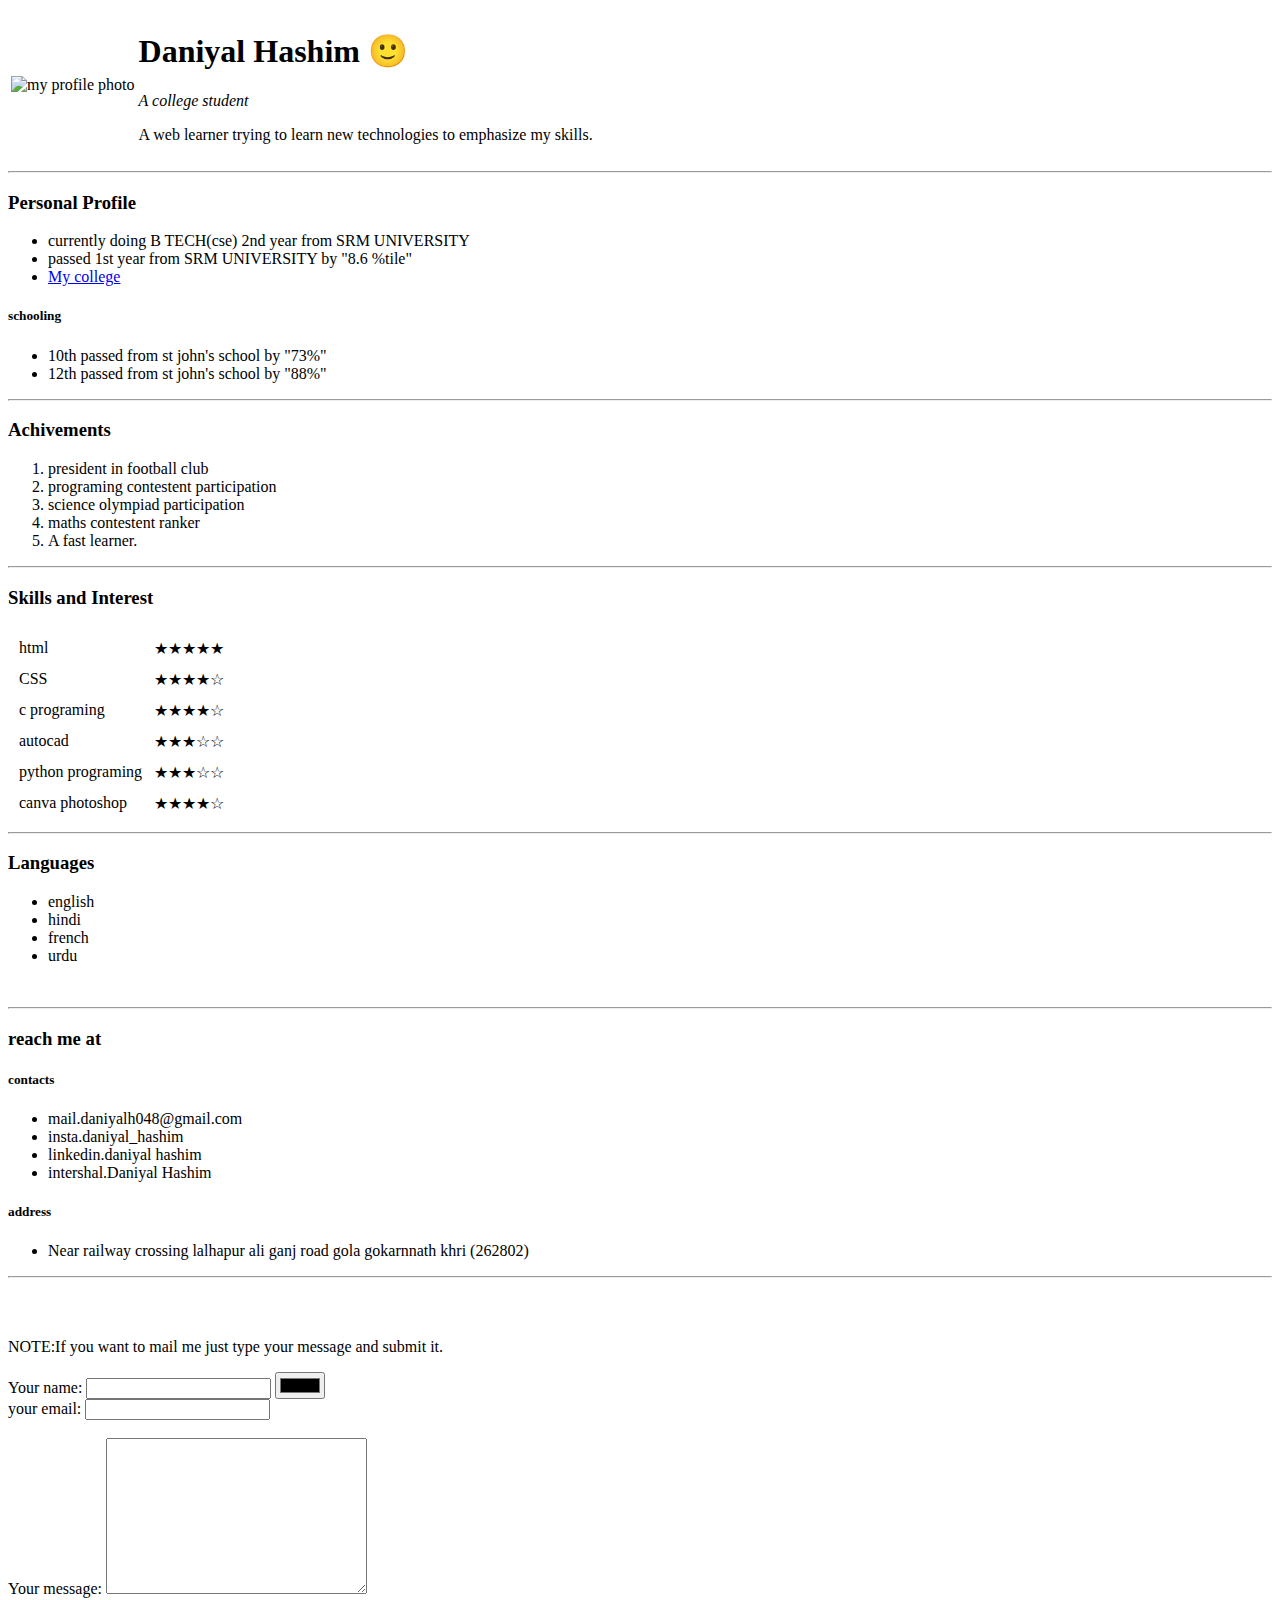
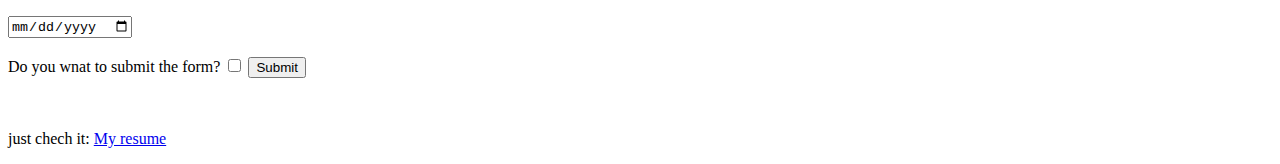
==== index.html @ 3b144ec7 "Add files via upload" ====
<!DOCTYPE html>
<html>
<head>
    <meta charset="UTF-8">
   <title>Daniyal's Information</title>
   <link rel="stylesheet" href="C:\Users\Daniyal Hashim\Desktop\style.css ">
   <style>
   
    img {
        height: 100px;
    }
   </style>
</head>
    <table cell spacing="20">
        <tr>
            <td><img src="C:\Users\Daniyal Hashim\Desktop\DSC_0001.JPG" alt="my profile photo"></td>
      <td><h1>Daniyal Hashim 🙂</h1>   
         <p><em> A college student</em></p>
        <P>A web learner trying to learn new technologies to emphasize my skills.</P>
        </td>
        </tr>
    </table>
    

    <hr>
    <h3> Personal Profile</h3>
    <ul>
        <li>currently doing B TECH(cse) 2nd year from SRM UNIVERSITY</li>
        <li>passed 1st year from SRM UNIVERSITY by "8.6 %tile" </li>
        <LI><A href="https://www.srmist.edu.in/">My college</A></LI>
        
    </ul>
    <h5>schooling</h5>
    <ul>
        <li>10th passed from st john's school by "73%"</li>
        <li>12th passed from st john's school by "88%"</li>
    </ul>
    <hr>
<h3>Achivements</h3>
<ol>
    <li>president in football club</li>
    <li>programing contestent participation</li>
    <li>science olympiad participation</li>
    <li>maths contestent ranker</li>
    <li>A fast learner.</li>
</ol>
<hr>
<h3>Skills and Interest</h3>

<table cellspacing="10 ">
    <tr>
<td>html </td>
<td>★★★★★</td>
    </tr >
    <tr>
        <td>CSS</td>
        <td>★★★★☆</td>
    </tr>
    <tr>
    <td>c programing </td>
<td>★★★★☆</td>
    </tr>
    <tr>
        <td>autocad</td>
        <td>★★★☆☆</td>
    </tr>
    <tr>
        <td>python programing</td>
        <td>★★★☆☆</td>
    </tr>
    <tr>
        <td>canva photoshop</td>
        <td>★★★★☆</td>

    </tr>
</table>
<hr>
<h3>Languages</h3>
<ul>
    <li>english</li>
    <li>hindi</li>
    <li>french</li>
    <li>urdu</li>
</ul>
<br>
<hr>
<h3>reach me at</h3>
<h5>contacts</h5>
<ul>
    <LI>mail.daniyalh048@gmail.com</LI>
    <li>insta.daniyal_hashim</li>
    <li>linkedin.daniyal hashim</li>
    <li>intershal.Daniyal Hashim</li>
</ul>
<h5>address</h5>
<ul>
    <li>Near railway crossing lalhapur ali ganj road gola gokarnnath khri (262802)</li>
</ul>
<hr>
<br>
<br>
<p>NOTE:If you want to mail me just type your message and submit it.</p>
<form action="mailto:daniyalh048@gmail.com" method="post">
    <label>Your name:</label>
    <input type="text">
    <input type="color">
    <br>
    <label>your email:</label>
    <input type="email">
    <br><br>
    <label>Your message:</label>
    <textarea name="" id="" cols="30" rows="10"></textarea>
    <br>
    <br>
    <input type="date">
    <br><br>
    <label>Do you wnat to submit the form?</label>
    <input type="checkbox">
    <input type="submit">
    
</form>
<br>
<br>
<p>just chech it:
    <a href="C:\Users\Daniyal Hashim\Desktop\DANIYAL RESUME.pdf">My resume</a>
</p>
</body>
</html>
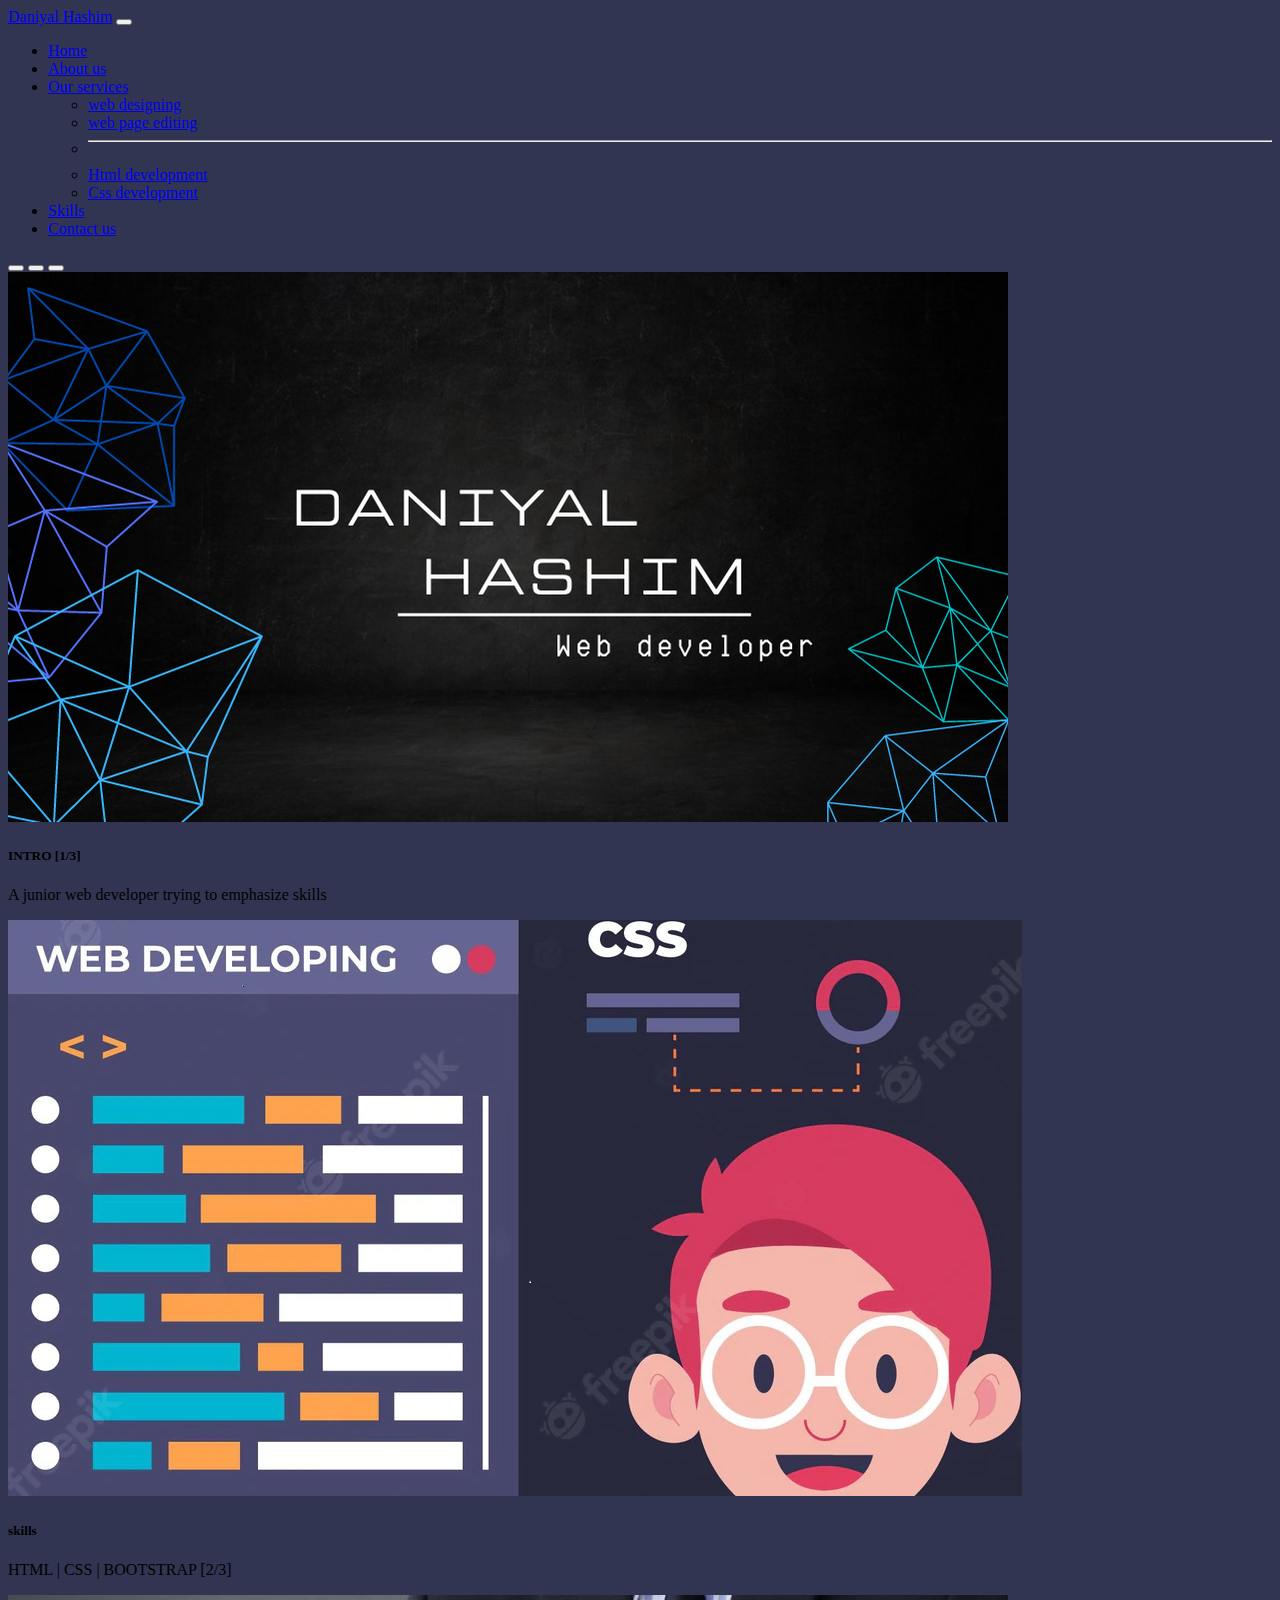
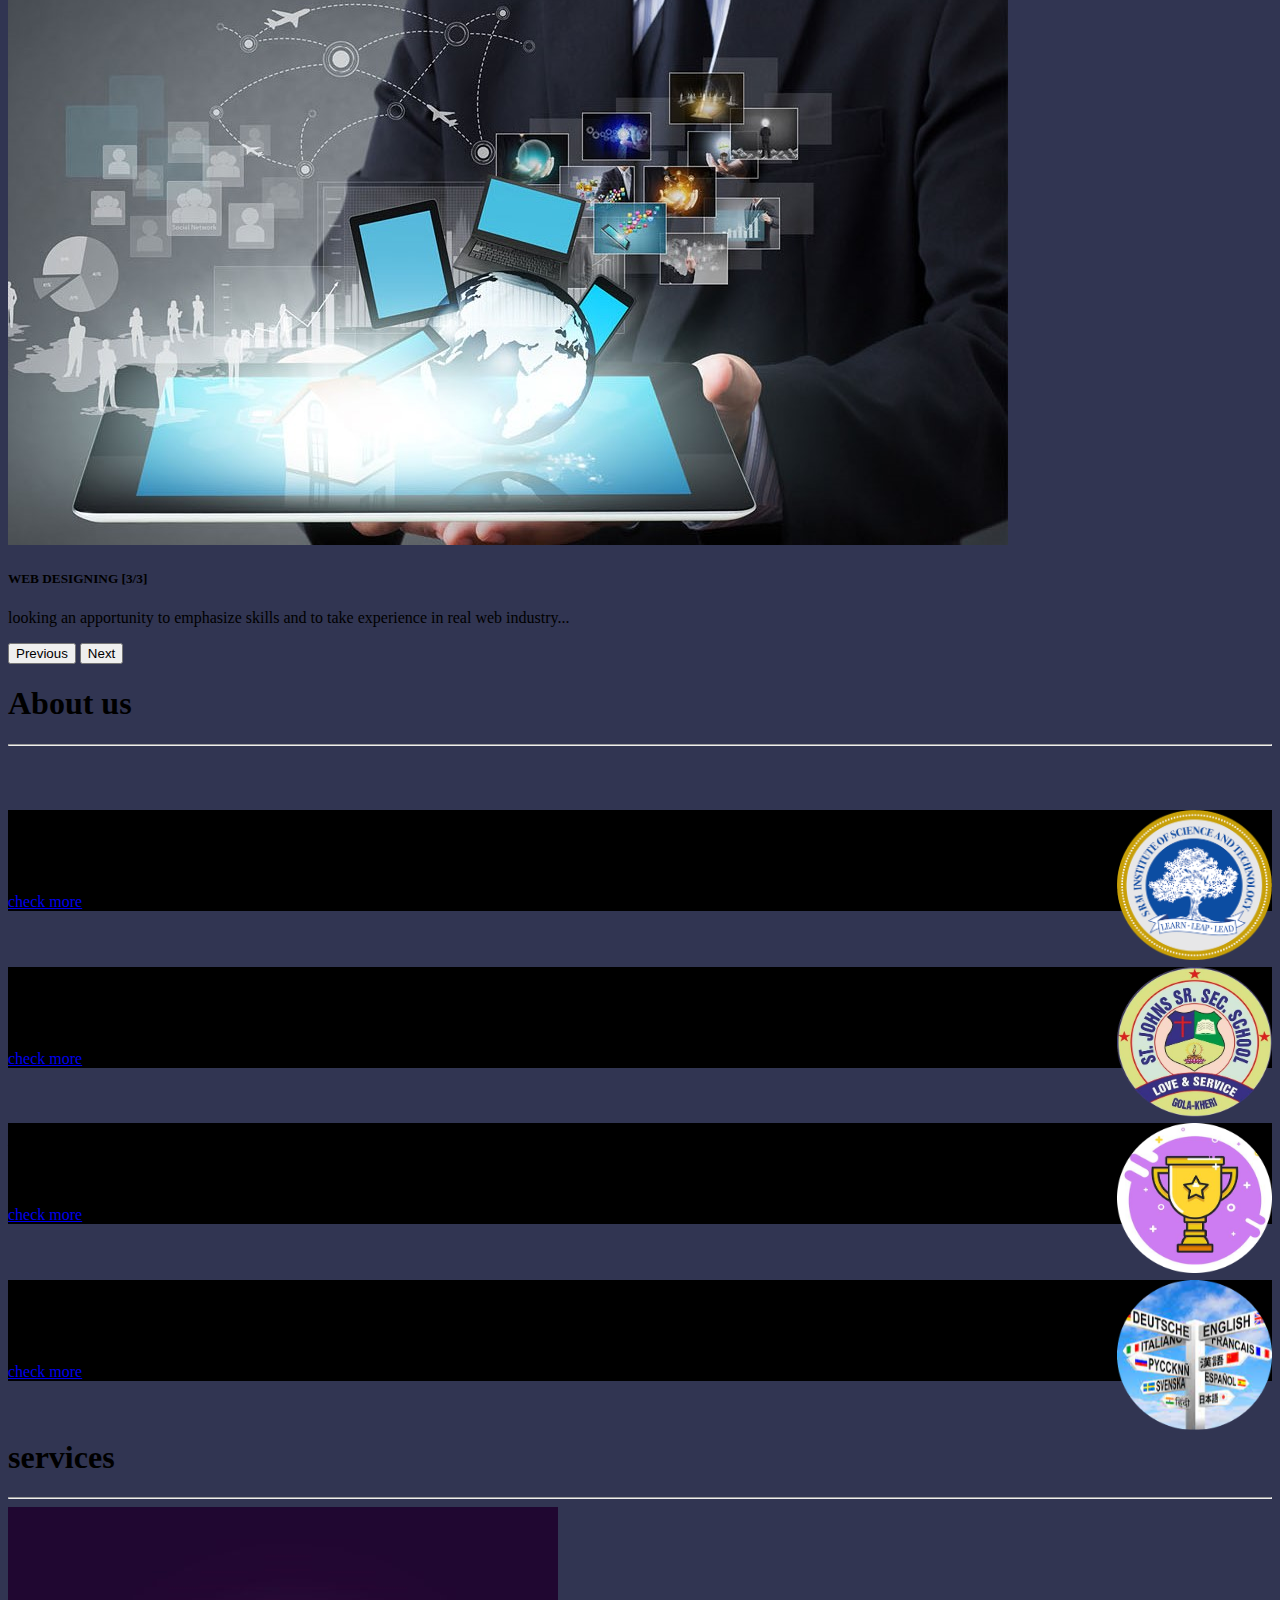
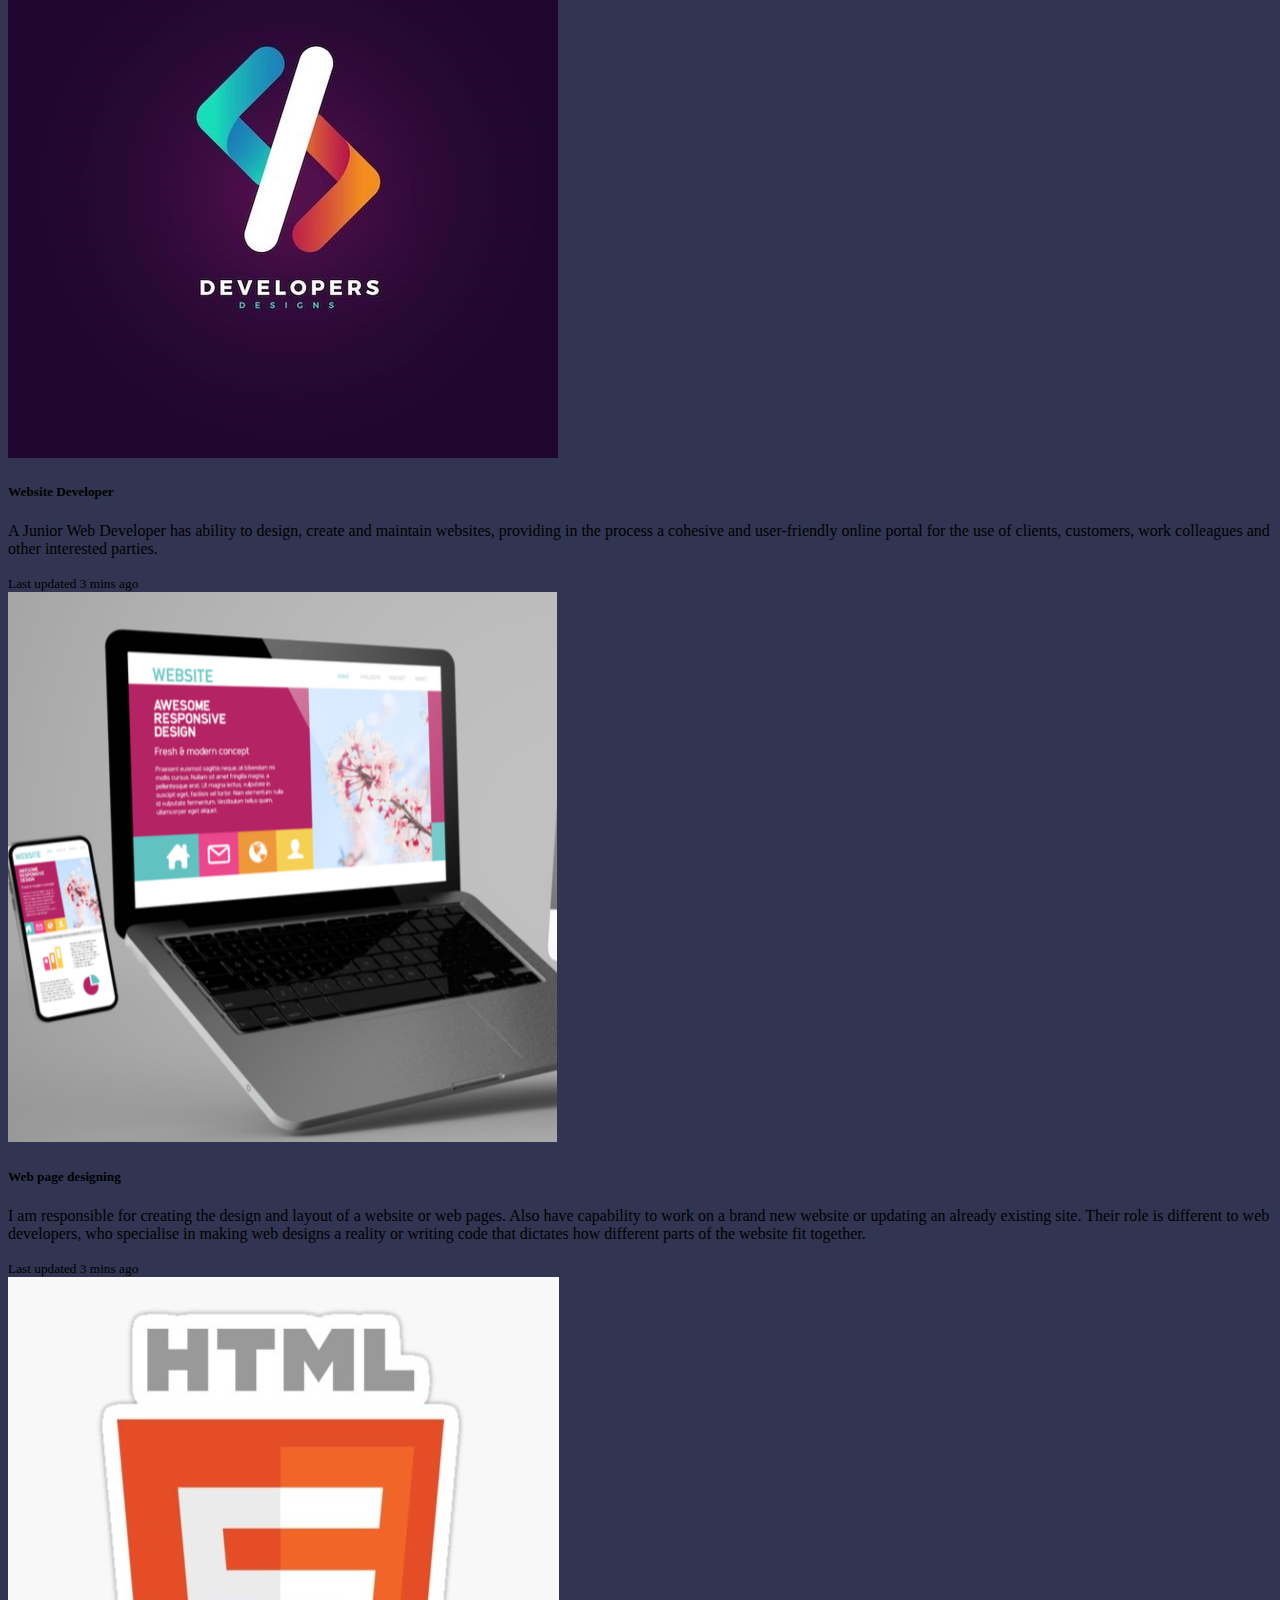
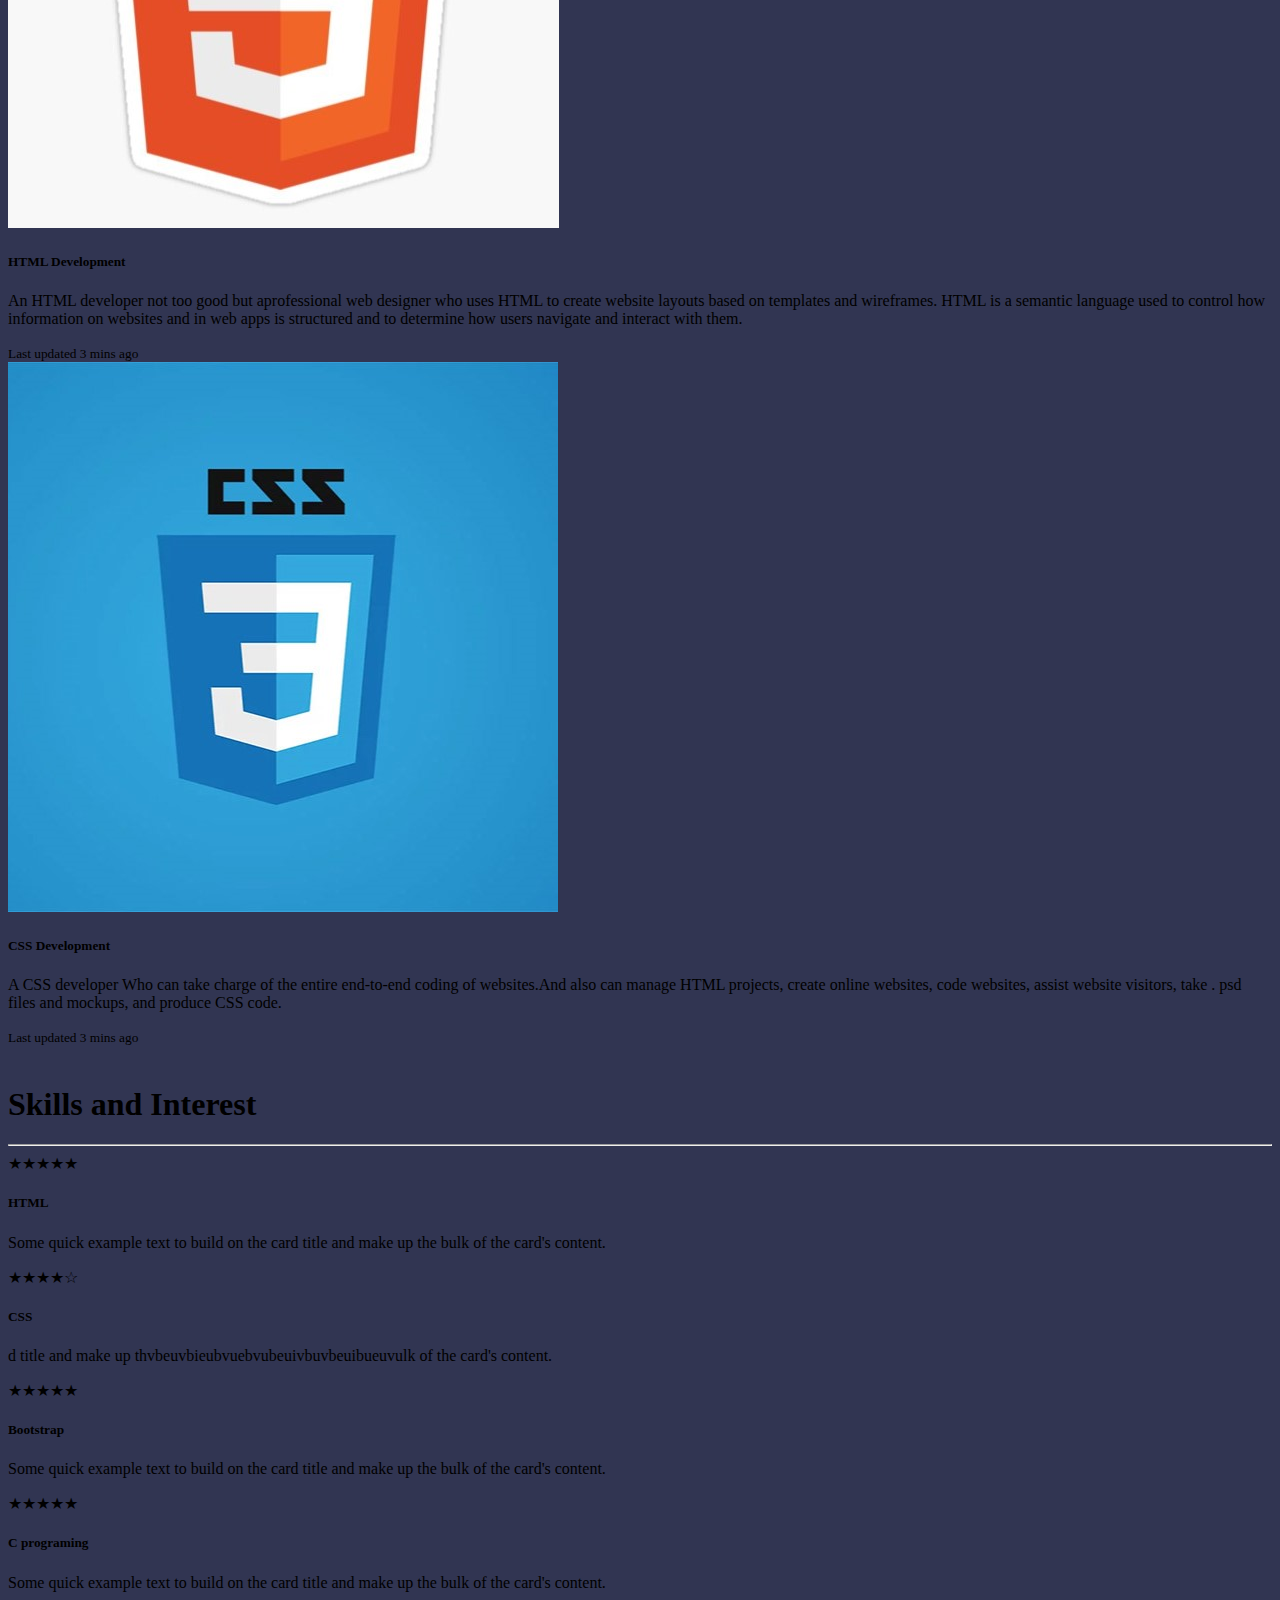
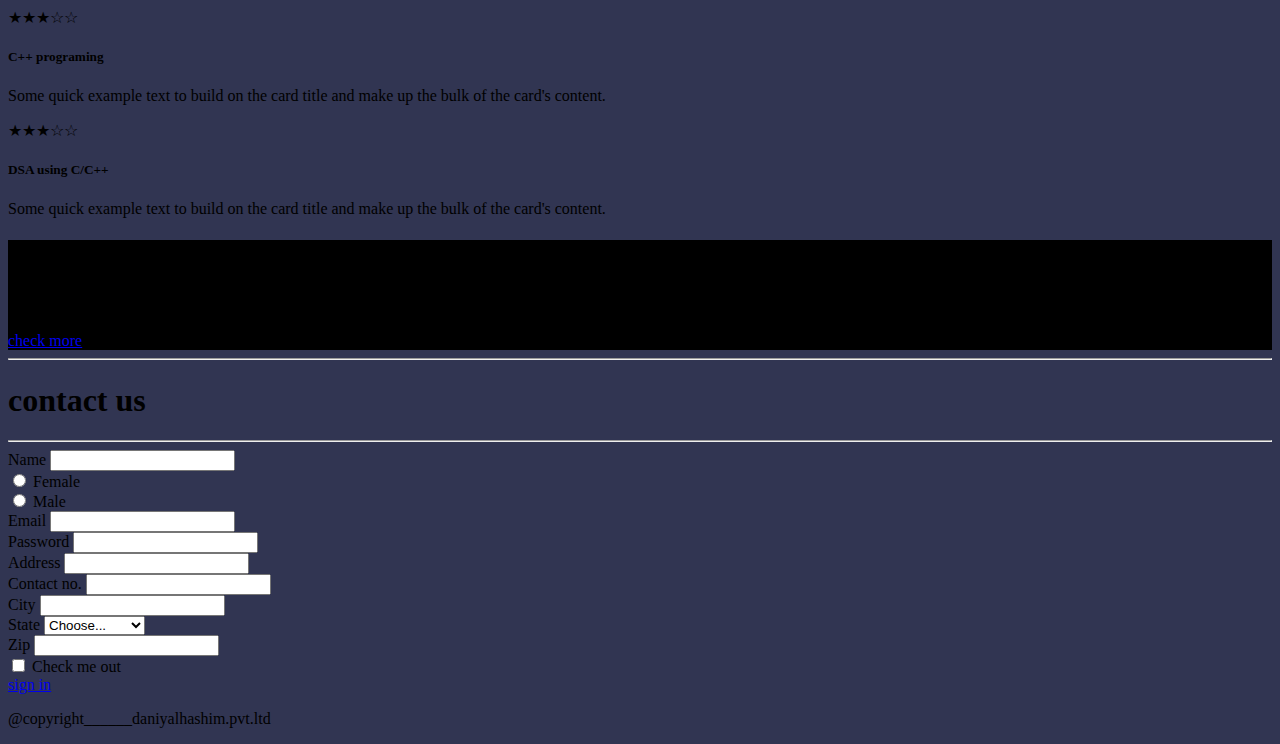
==== commit 39c0ae21: "Add files via upload" ====
--- a/index.html
+++ b/index.html
@@ -1,128 +1,396 @@
-<!DOCTYPE html>
-<html>
-<head>
-    <meta charset="UTF-8">
-   <title>Daniyal's Information</title>
-   <link rel="stylesheet" href="C:\Users\Daniyal Hashim\Desktop\style.css ">
-   <style>
-   
-    img {
-        height: 100px;
-    }
-   </style>
-</head>
-    <table cell spacing="20">
-        <tr>
-            <td><img src="C:\Users\Daniyal Hashim\Desktop\DSC_0001.JPG" alt="my profile photo"></td>
-      <td><h1>Daniyal Hashim 🙂</h1>   
-         <p><em> A college student</em></p>
-        <P>A web learner trying to learn new technologies to emphasize my skills.</P>
-        </td>
-        </tr>
-    </table>
+<!doctype html>
+<html lang="en">
+  <head>
+    <meta charset="utf-8">
+    <meta name="viewport" content="width=device-width, initial-scale=1">
+    <title>Bootstrap demo</title>
+    <link rel="stylesheet" href="wedstyle.css">
+    <link rel="preconnect" href="https://fonts.googleapis.com">
+<link rel="preconnect" href="https://fonts.gstatic.com" crossorigin>
+<link href="https://fonts.googleapis.com/css2?family=Raleway&display=swap" rel="stylesheet">
+    <link href="https://cdn.jsdelivr.net/npm/bootstrap@5.2.0/dist/css/bootstrap.min.css" rel="stylesheet" integrity="sha384-gH2yIJqKdNHPEq0n4Mqa/HGKIhSkIHeL5AyhkYV8i59U5AR6csBvApHHNl/vI1Bx" crossorigin="anonymous">
+  </head>
+  <body>
+    <div class="p-3 mb-2 bg-dark text-white">
     
-
-    <hr>
-    <h3> Personal Profile</h3>
-    <ul>
-        <li>currently doing B TECH(cse) 2nd year from SRM UNIVERSITY</li>
-        <li>passed 1st year from SRM UNIVERSITY by "8.6 %tile" </li>
-        <LI><A href="https://www.srmist.edu.in/">My college</A></LI>
-        
-    </ul>
-    <h5>schooling</h5>
-    <ul>
-        <li>10th passed from st john's school by "73%"</li>
-        <li>12th passed from st john's school by "88%"</li>
-    </ul>
-    <hr>
-<h3>Achivements</h3>
-<ol>
-    <li>president in football club</li>
-    <li>programing contestent participation</li>
-    <li>science olympiad participation</li>
-    <li>maths contestent ranker</li>
-    <li>A fast learner.</li>
-</ol>
-<hr>
-<h3>Skills and Interest</h3>
-
-<table cellspacing="10 ">
-    <tr>
-<td>html </td>
-<td>★★★★★</td>
-    </tr >
-    <tr>
-        <td>CSS</td>
-        <td>★★★★☆</td>
-    </tr>
-    <tr>
-    <td>c programing </td>
-<td>★★★★☆</td>
-    </tr>
-    <tr>
-        <td>autocad</td>
-        <td>★★★☆☆</td>
-    </tr>
-    <tr>
-        <td>python programing</td>
-        <td>★★★☆☆</td>
-    </tr>
-    <tr>
-        <td>canva photoshop</td>
-        <td>★★★★☆</td>
-
-    </tr>
-</table>
-<hr>
-<h3>Languages</h3>
-<ul>
-    <li>english</li>
-    <li>hindi</li>
-    <li>french</li>
-    <li>urdu</li>
-</ul>
-<br>
-<hr>
-<h3>reach me at</h3>
-<h5>contacts</h5>
-<ul>
-    <LI>mail.daniyalh048@gmail.com</LI>
-    <li>insta.daniyal_hashim</li>
-    <li>linkedin.daniyal hashim</li>
-    <li>intershal.Daniyal Hashim</li>
-</ul>
-<h5>address</h5>
-<ul>
-    <li>Near railway crossing lalhapur ali ganj road gola gokarnnath khri (262802)</li>
-</ul>
-<hr>
-<br>
-<br>
-<p>NOTE:If you want to mail me just type your message and submit it.</p>
-<form action="mailto:daniyalh048@gmail.com" method="post">
-    <label>Your name:</label>
-    <input type="text">
-    <input type="color">
-    <br>
-    <label>your email:</label>
-    <input type="email">
-    <br><br>
-    <label>Your message:</label>
-    <textarea name="" id="" cols="30" rows="10"></textarea>
-    <br>
-    <br>
-    <input type="date">
-    <br><br>
-    <label>Do you wnat to submit the form?</label>
-    <input type="checkbox">
-    <input type="submit">
-    
-</form>
-<br>
-<br>
-<p>just chech it:
-    <a href="C:\Users\Daniyal Hashim\Desktop\DANIYAL RESUME.pdf">My resume</a>
-</p>
-</body>
+    <nav class="navbar navbar-expand-lg bg-light">
+        <div class="container-fluid">
+          <a class="navbar-brand" href="#">Daniyal Hashim</a>
+          <button class="navbar-toggler" type="button" data-bs-toggle="collapse" data-bs-target="#navbarSupportedContent" aria-controls="navbarSupportedContent" aria-expanded="false" aria-label="Toggle navigation">
+            <span class="navbar-toggler-icon"></span>
+          </button>
+          <div class="collapse navbar-collapse" id="navbarSupportedContent">
+            <ul class="navbar-nav ml-auto  mb-2 mb-lg-0 me-2">
+              <li class="nav-item">
+                <a class="nav-link active" aria-current="page" href="websitno 2.html">Home</a>
+              </li>
+              <li class="nav-item">
+                <a class="nav-link" href="about.html">About us</a>
+              </li>
+              <li class="nav-item dropdown">
+                <a class="nav-link dropdown-toggle" href="#" role="button" data-bs-toggle="dropdown" aria-expanded="false">
+                  Our services
+                </a>
+                <ul class="dropdown-menu">
+                  <li><a class="dropdown-item" href="#">web designing</a></li>
+                  <li><a class="dropdown-item" href="#">web page editing</a></li>
+                  <li><hr class="dropdown-divider"></li>
+                  <li><a class="dropdown-item" href="#">Html development</a></li>
+                  <li><a class="dropdown-item" href="#">Css development</a></li>
+                </ul>
+              </li>
+              <li class="nav-item">
+                <a class="nav-link" href="gallery.html">Skills</a>
+              </li>
+              <li class="nav-item">
+                <a class="nav-link" href="contact.html">Contact us</a>
+              </li>
+            
+            </ul> 
+          </div>
+        </div>
+      </nav>
+      <header>
+        <div id="carouselExampleCaptions" class="carousel slide" data-bs-ride="false">
+            <div class="carousel-indicators">
+              <button type="button" data-bs-target="#carouselExampleCaptions" data-bs-slide-to="0" class="active" aria-current="true" aria-label="Slide 1"></button>
+              <button type="button" data-bs-target="#carouselExampleCaptions" data-bs-slide-to="1" aria-label="Slide 2"></button>
+              <button type="button" data-bs-target="#carouselExampleCaptions" data-bs-slide-to="2" aria-label="Slide 3"></button>
+            </div>
+            <div class="carousel-inner">
+              <div class="carousel-item active">
+                <img src="DANIYAL.png" class="d-block w-100" alt="...">
+                <div class="carousel-caption d-none d-md-block">
+                  <h5>INTRO [1/3]</h5>
+                  <p>A junior web developer trying to emphasize skills</p>
+                </div>
+              </div>
+              <div class="carousel-item">
+                <img src="img1.png" class="d-block w-100" alt="...">
+                <div class="carousel-caption d-none d-md-block">
+                  <h5>skills</h5>
+                  <p>HTML | CSS | BOOTSTRAP [2/3]</p>
+                </div>
+              </div>
+              <div class="carousel-item">
+                <img src="img3.jpg" class="d-block w-100" alt="...">
+                <div class="carousel-caption d-none d-md-block">
+                  <h5>WEB DESIGNING [3/3]</h5>
+                  <p>looking an apportunity to emphasize skills and to take experience in real web industry... </p>
+                </div>
+              </div>
+            </div>
+            <button class="carousel-control-prev" type="button" data-bs-target="#carouselExampleCaptions" data-bs-slide="prev">
+              <span class="carousel-control-prev-icon" aria-hidden="true"></span>
+              <span class="visually-hidden">Previous</span>
+            </button>
+            <button class="carousel-control-next" type="button" data-bs-target="#carouselExampleCaptions" data-bs-slide="next">
+              <span class="carousel-control-next-icon" aria-hidden="true"></span>
+              <span class="visually-hidden">Next</span>
+            </button>
+          </div>
+      </header>
+      <section class="main_heading my-5">
+        <div class="text-center ">
+          <h1 class="display-4 "><b> About us</b></h1>
+          <hr class="w-25 mx-auto"/>
+
+        </div>
+        <br><br>
+
+      
+        <div class="container">
+        <div class="row offer_style">
+          <div class="col-log-6 col-md-6 col-12col-xxl-6  ">
+            <img align="right" src="srm.png" alt="" class="img-fluid abt_img"  width="155" height="150" >
+          </div>
+          <div class="col-lg-6 col-md-6 col-12 col-xxl-6 d-flex
+          justify-content-center align-items-start flex-column"> 
+            <h2 class="h21 ">College</h2>
+            <p>I am currently doing B-tech in Computer Science from SRM university 
+              reacently passed my second sem with 9.0 scgpa and doing my 3rd sem...... 
+            </p>
+
+            <a href="https://www.srmist.edu.in/" class="btn btn-outline-info mb-2" role="button">check more</a>
+          </div>
+        </div>
+<br><br>
+<div class="container">
+  <div class="row offer_style">
+    <div class="col-log-6 col-md-6 col-12col-xxl-6">
+      <img align="right" src="school.png" alt="" class="img-fluid abt_img" width="155" height="150">
+    </div>
+    <div class="col-lg-6 col-md-6 col-12 col-xxl-6 d-flex
+    justify-content-center align-items-start flex-column">
+      
+      <h2 class="h21 ">Schooling</h2>
+      <p>I have passed my 10th from St john's sr sec school with  in 2019 
+        and also Passed  my 12th from st Johns school with 88%(PCM). </p>
+      <a href="https://www.facebook.com/stjohnsschoolgola" class="btn btn-outline-info mb-2" role="button">check more</a>
+    </div>
+  </div>
+  <br><br>
+        <div class="container">
+          <div class="row offer_style">
+            <div class="col-log-6 col-md-6 col-12col-xxl-6">
+              <img align="right" src="ach-modified.png" alt="" class="img-fluid abt_img" width="155" height="150">
+            </div>
+            <div class="col-lg-6 col-md-6 col-12 col-xxl-6 d-flex
+            justify-content-center align-items-start flex-column">
+              
+              <h2 class="h21 ">Achievements</h2>
+              <p>I  have got a completion certificate of CSS from Great learning also I have earned soft skills
+                and tcs ion-career badge from TCS-ion Digital learning. </p>
+              <a href="cert.pdf" class="btn btn-outline-info mb-2" role="button">check more</a>
+            </div>
+          </div>
+          <br><br>
+
+          <div class="container">
+            <div class="row offer_style">
+              <div class="col-log-6 col-md-6 col-12col-xxl-6">
+                <img align="right" src="lang.png" alt="" class="img-fluid abt_img" width="155" height="150">
+              </div>
+              <div class="col-lg-6 col-md-6 col-12 col-xxl-6 d-flex
+              justify-content-center align-items-start flex-column">
+                
+                <h2 class="h21 ">Languages</h2>
+                <p>I am fluent in English (Both spoken and written)also I know Hindi,French and Urdu..</p>
+                <a href="https://en.wikipedia.org/wiki/Language" class="btn btn-outline-info mb-2" role="button">check more</a>
+              </div>
+            </div>
+            <br><br>
+
+        </div>
+      </section>
+      <section class="main_heading my-5">
+        <div class="text-center ">
+          <h1 class="display-4 "><b> services</b></h1>
+          <hr class="w-25 mx-auto"/>
+          
+
+
+          </div>
+      </section>
+      <div class="row row-cols-1 row-cols-md-4 g-4">
+        <div class="col">
+          <div class="card h-100">
+            <img src="dev.jpg" class="card-img-top" alt="...">
+            <div class="card-body">
+              <h5 class="text-dark">Website Developer</h5>
+              <p class="text-dark"> A Junior Web Developer has ability to design, create and maintain websites, providing in the process a cohesive and user-friendly online portal for the use of clients, customers, work colleagues and other interested parties.</p>
+            </div>
+            <div class="card-footer">
+              <small class="text-muted">Last updated 3 mins ago</small>
+            </div>
+          </div>
+        </div>
+        <div class="col">
+          <div class="card h-100">
+            <img src="web.png" class="card-img-top" alt="...">
+            <div class="card-body">
+              <h5 class="text-dark">Web page designing</h5>
+              <p class="text-dark">I am responsible for creating the design and layout of a website or web pages. Also have capability to work on a brand new website or updating an already existing site. Their role is different to web developers, who specialise in making web designs a reality or writing code that dictates how different parts of the website fit together.</p>
+            </div>
+            <div class="card-footer">
+              <small class="text-muted">Last updated 3 mins ago</small>
+            </div>
+          </div>
+        </div>
+        <div class="col">
+          <div class="card h-100">
+            <img src="htm.jpg" class="card-img-top" alt="...">
+            <div class="card-body">
+              <h5 class="text-dark">HTML Development</h5>
+              <p class="text-dark">An HTML developer not too good but aprofessional web designer who uses HTML to create website layouts based on templates and wireframes. HTML is a semantic language used to control how information on websites and in web apps is structured and to determine how users navigate and interact with them.</p>
+            </div>
+            <div class="card-footer">
+              <small class="text-muted">Last updated 3 mins ago</small>
+            </div>
+          </div>
+        </div>
+        <div class="col">
+          <div class="card h-100">
+            <img src="css.jpg" class="card-img-top" alt="...">
+            <div class="card-body">
+              <h5 class="text-dark">CSS Development</h5>
+              <p class="text-dark">A CSS developer Who can take charge of the entire end-to-end coding of websites.And also can manage HTML projects, create online websites, code websites, assist website visitors, take . psd files and mockups, and produce CSS code.</p>
+            </div>
+            <div class="card-footer">
+              <small class="text-muted">Last updated 3 mins ago</small>
+            </div>
+          </div>
+        </div>
+      </div>
+      <br>
+     
+      <section class="main_heading my-5">
+        <div class="text-center ">
+          <h1 class="display-4 "><b>Skills and Interest</b></h1>
+          <hr class="w-25 mx-auto"/>
+         </div>
+      </section>
+      <div class="container">
+        <div class="row">
+          <div class="col-lg-6 col-md-6 col-12 col-xxl-6 d-flex
+          justify-content-center align-items-end flex-column"> 
+      <div class="card text-bg-primary mb-3 " style="max-width:40rem;">
+        <div class="card-header">★★★★★</div>
+        <div class="card-body">
+          <h5 class="card-title">HTML</h5>
+          <p class="card-text">Some quick example text to build on the card title and make up the bulk of the card's content.</p>
+        </div>
+      </div>
+      </div>
+      <div class="col-lg-6 col-md-6 col-12 col-xxl-6 d-flex
+          justify-content-center align-items-start flex-column"> 
+      <div class="card text-bg-secondary  mb-3" style="max-width:40rem">
+        <div class="card-header">★★★★☆</div>
+        <div class="card-body">
+          <h5 class="card-title">CSS</h5>
+          <p class="card-text">d title and make up thvbeuvbieubvuebvubeuivbuvbeuibueuvulk of the card's content.</p>
+        </div>
+      </div>
+      </div>
+      </div>
+      </div>
+      <div class="container">
+        <div class="row">
+          <div class="col-lg-6 col-md-6 col-12 col-xxl-6 d-flex
+          justify-content-center align-items-end flex-column"> 
+      <div class="card text-bg-success mb-3" style="max-width: 40rem;">
+        <div class="card-header">★★★★★</div>
+        <div class="card-body">
+          <h5 class="card-title">Bootstrap</h5>
+          <p class="card-text">Some quick example text to build on the card title and make up the bulk of the card's content.</p>
+        </div>
+      </div>
+      </div>
+      <div class="col-lg-6 col-md-6 col-12 col-xxl-6 d-flex
+          justify-content-center align-items-end flex-column"> 
+      <div class="card text-bg-danger mb-3" style="max-width: 40rem;">
+        <div class="card-header">★★★★★</div>
+        <div class="card-body">
+          <h5 class="card-title">C programing</h5>
+          <p class="card-text">Some quick example text to build on the card title and make up the bulk of the card's content.</p>
+        </div>
+      </div>
+      </div>
+      </div>
+      <div class="container">
+        <div class="row">
+          <div class="col-lg-6 col-md-6 col-12 col-xxl-6 d-flex
+          justify-content-center align-items-end flex-column">
+      <div class="card text-bg-warning mb-3" style="max-width: 40rem;">
+        <div class="card-header">★★★☆☆</div>
+        <div class="card-body">
+          <h5 class="card-title">C++ programing</h5>
+          <p class="card-text">Some quick example text to build on the card title and make up the bulk of the card's content.</p>
+        </div>
+      </div>
+      </div>
+      <div class="col-lg-6 col-md-6 col-12 col-xxl-6 d-flex
+          justify-content-center align-items-end flex-column">
+      <div class="card text-bg-info mb-3" style="max-width: 40rem;">
+        <div class="card-header">★★★☆☆</div>
+        <div class="card-body">
+          <h5 class="card-title">DSA using C/C++</h5>
+          <p class="card-text">Some quick example text to build on the card title and make up the bulk of the card's content.</p>
+        </div>
+      </div>
+     </div>
+     </div>
+     </div>
+<section class="main_heading my-5 py-2 offer_style">
+  <div class="container-fluid">
+  <div class="row">
+    <div class="col-xxl-12 col-12 py-5 text-center">
+      <h1 class="text-white">Check out more</h1>
+      <p>If you are intrested in organisation then you can get more information in the form of resume by clicking "check more"...   </p>
+      <a href="resume.pdf" class="btn btn-info" role="button">check more</a>
+    </div>
+  </div>
+  </div>
+</section>
+<section class="main_heading my-5">
+  <div class="text-center ">
+    <hr class="w-25 mx-auto"/>
+    <h1 class="display-4 "><b> contact us</b></h1>
+    <hr class="w-25 mx-auto"/>
+     </div>
+     <div class="container">
+      <div class="row">
+        <div class="col-xxl-8 col-10 col col-md-8 mx-auto">
+          <form class="row g-3">
+            <div class="col-12">
+              <label for="inputAddress" class="form-label">Name</label>
+              <input type="text" class="form-control" id="inputAddress" >
+            </div>
+            <div class="form-check form-check-inline">
+              <input class="form-check-input" type="radio" name="inlineRadioOptions" id="inlineRadio1" value="option1">
+              <label class="form-check-label" for="inlineRadio1">Female</label>
+            
+            <div class="form-check form-check-inline">
+              <input class="form-check-input" type="radio" name="inlineRadioOptions" id="inlineRadio2" value="option2">
+              <label class="form-check-label" for="inlineRadio2">Male</label>
+            </div>
+            </div>
+            
+            
+            <div class="col-md-6">
+              <label for="inputEmail4" class="form-label">Email</label>
+              <input type="email" class="form-control" id="inputEmail4">
+            </div>
+            <div class="col-md-6">
+              <label for="inputPassword4" class="form-label">Password</label>
+              <input type="password" class="form-control" id="inputPassword4">
+            </div>
+            <div class="col-12">
+              <label for="inputAddress" class="form-label">Address</label>
+              <input type="text" class="form-control" id="inputAddress">
+            </div>
+            <div class="col-12">
+              <label for="inputAddress2" class="form-label">Contact no.</label>
+              <input type="text" class="form-control" id="inputAddress2">
+            </div>
+            <div class="col-md-6">
+              <label for="inputCity" class="form-label">City</label>
+              <input type="text" class="form-control" id="inputCity">
+            </div>
+            <div class="col-md-4">
+              <label for="inputState" class="form-label">State</label>
+              <select id="inputState" class="form-select">
+                <option selected>Choose...</option>
+                <option>Delhi</option>
+                <option>uttar pradesh</option>
+              </select>
+            </div>
+            <div class="col-md-2">
+              <label for="inputZip" class="form-label">Zip</label>
+              <input type="text" class="form-control" id="inputZip">
+            </div>
+            <div class="col-12">
+              <div class="form-check">
+                <input class="form-check-input" type="checkbox" id="gridCheck">
+                <label class="form-check-label" for="gridCheck">
+                  Check me out
+                </label>
+              </div>
+            </div>
+            <a href="mailto:daniyalh048@gmail.com" class="btn btn-info w-auto " role="button"  >sign in</a>
+            
+          </form>
+        </div>
+      </div>
+     </div>
+</section>
+
+<footer class="bg-secondary text-center text-white" >
+  <p>@copyright______daniyalhashim.pvt.ltd</p>
+
+</footer>
+      
+
+    <script src="https://cdn.jsdelivr.net/npm/bootstrap@5.2.0/dist/js/bootstrap.bundle.min.js" integrity="sha384-A3rJD856KowSb7dwlZdYEkO39Gagi7vIsF0jrRAoQmDKKtQBHUuLZ9AsSv4jD4Xa" crossorigin="anonymous"></script>
+  </body>
 </html>--- a/wedstyle.css
+++ b/wedstyle.css
@@ -0,0 +1,37 @@
+body{
+    background-color:#313552;
+}
+* {
+box-sizing: border-box;
+}
+
+
+
+
+.btn-outline-info{
+    text-align: center;
+}
+.offer_style{
+    background-color: black;
+}
+.cp{
+    margin-bottom: 0;
+  
+}
+.h21{
+    font-family: 'Raleway', sans-serif;
+    }
+// Small devices (landscape phones, 576px and up)
+@media (min-width: 576px) { ... }
+
+// Medium devices (tablets, 768px and up)
+@media (min-width: 768px) { ... }
+
+// Large devices (desktops, 992px and up)
+@media (min-width: 992px) { ... }
+
+// X-Large devices (large desktops, 1200px and up)
+@media (min-width: 1200px) { ... }
+
+// XX-Large devices (larger desktops, 1400px and up)
+@media (min-width: 1400px) { ... }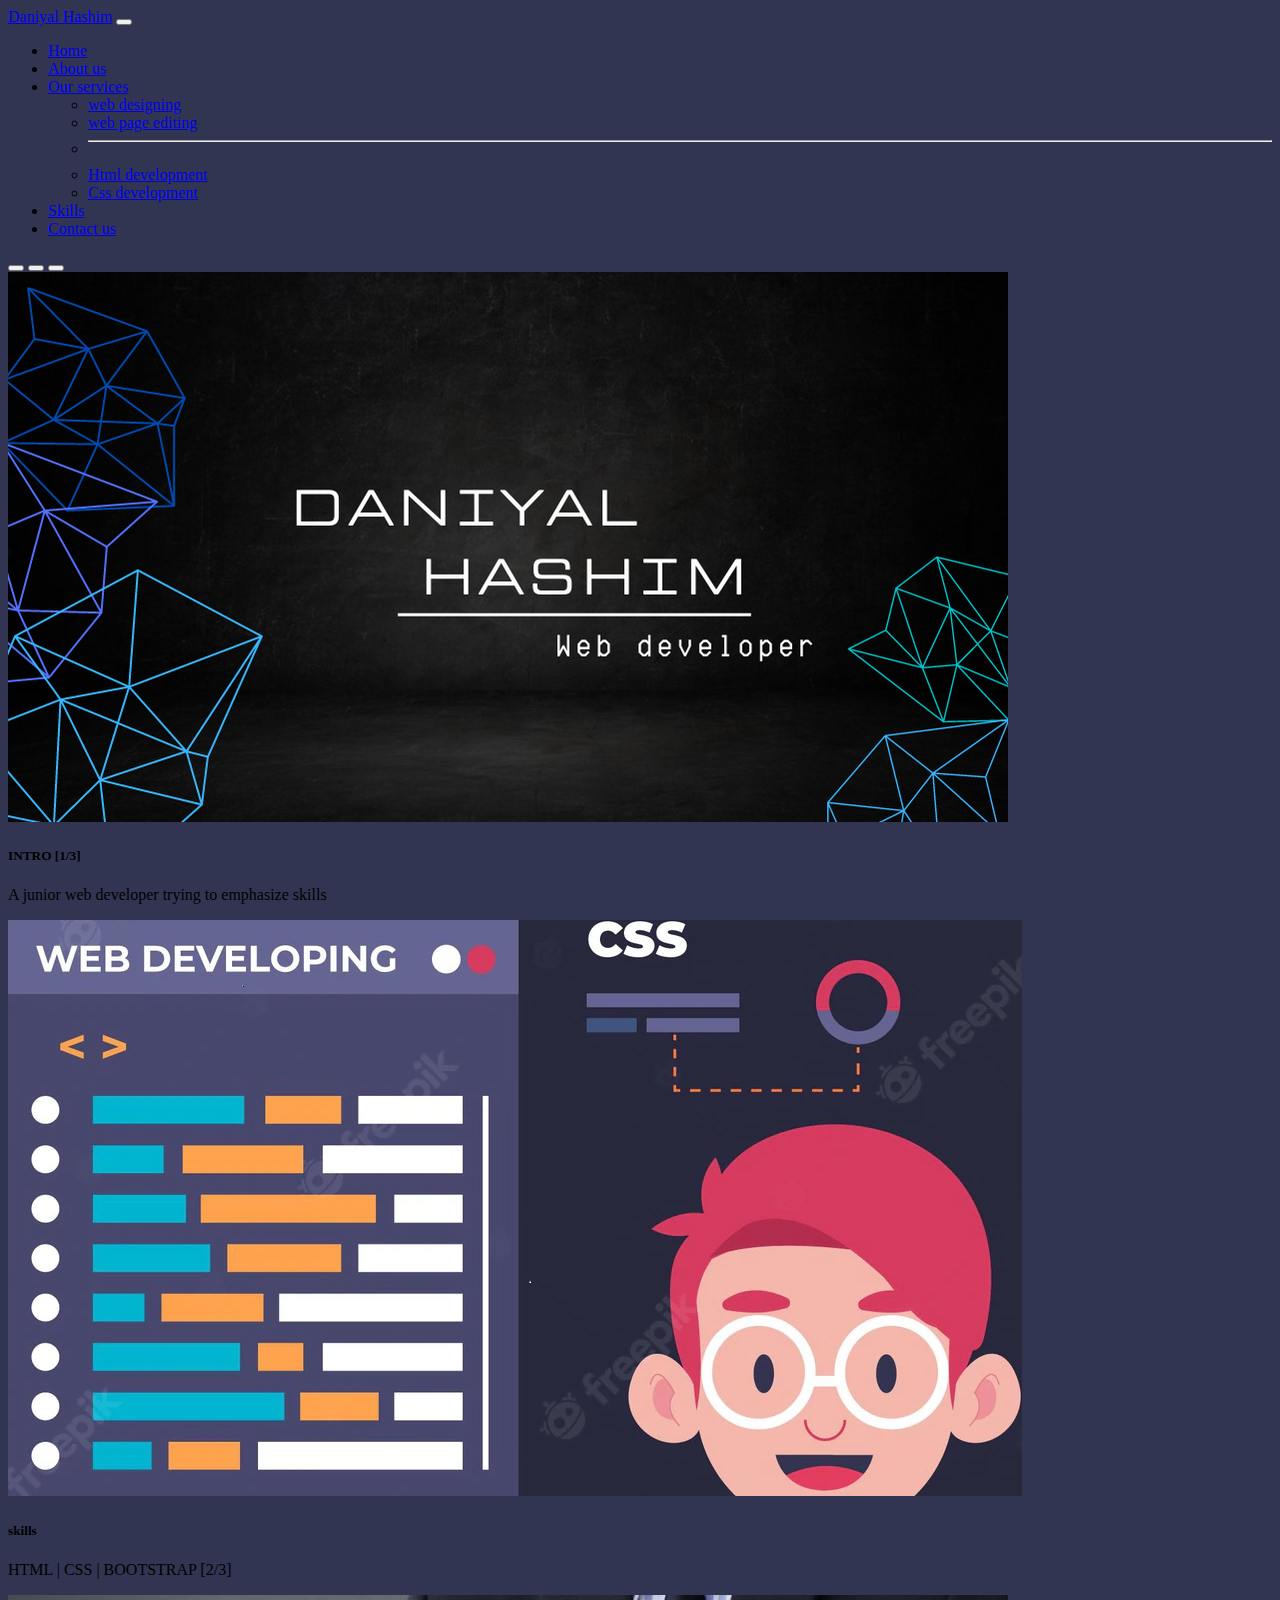
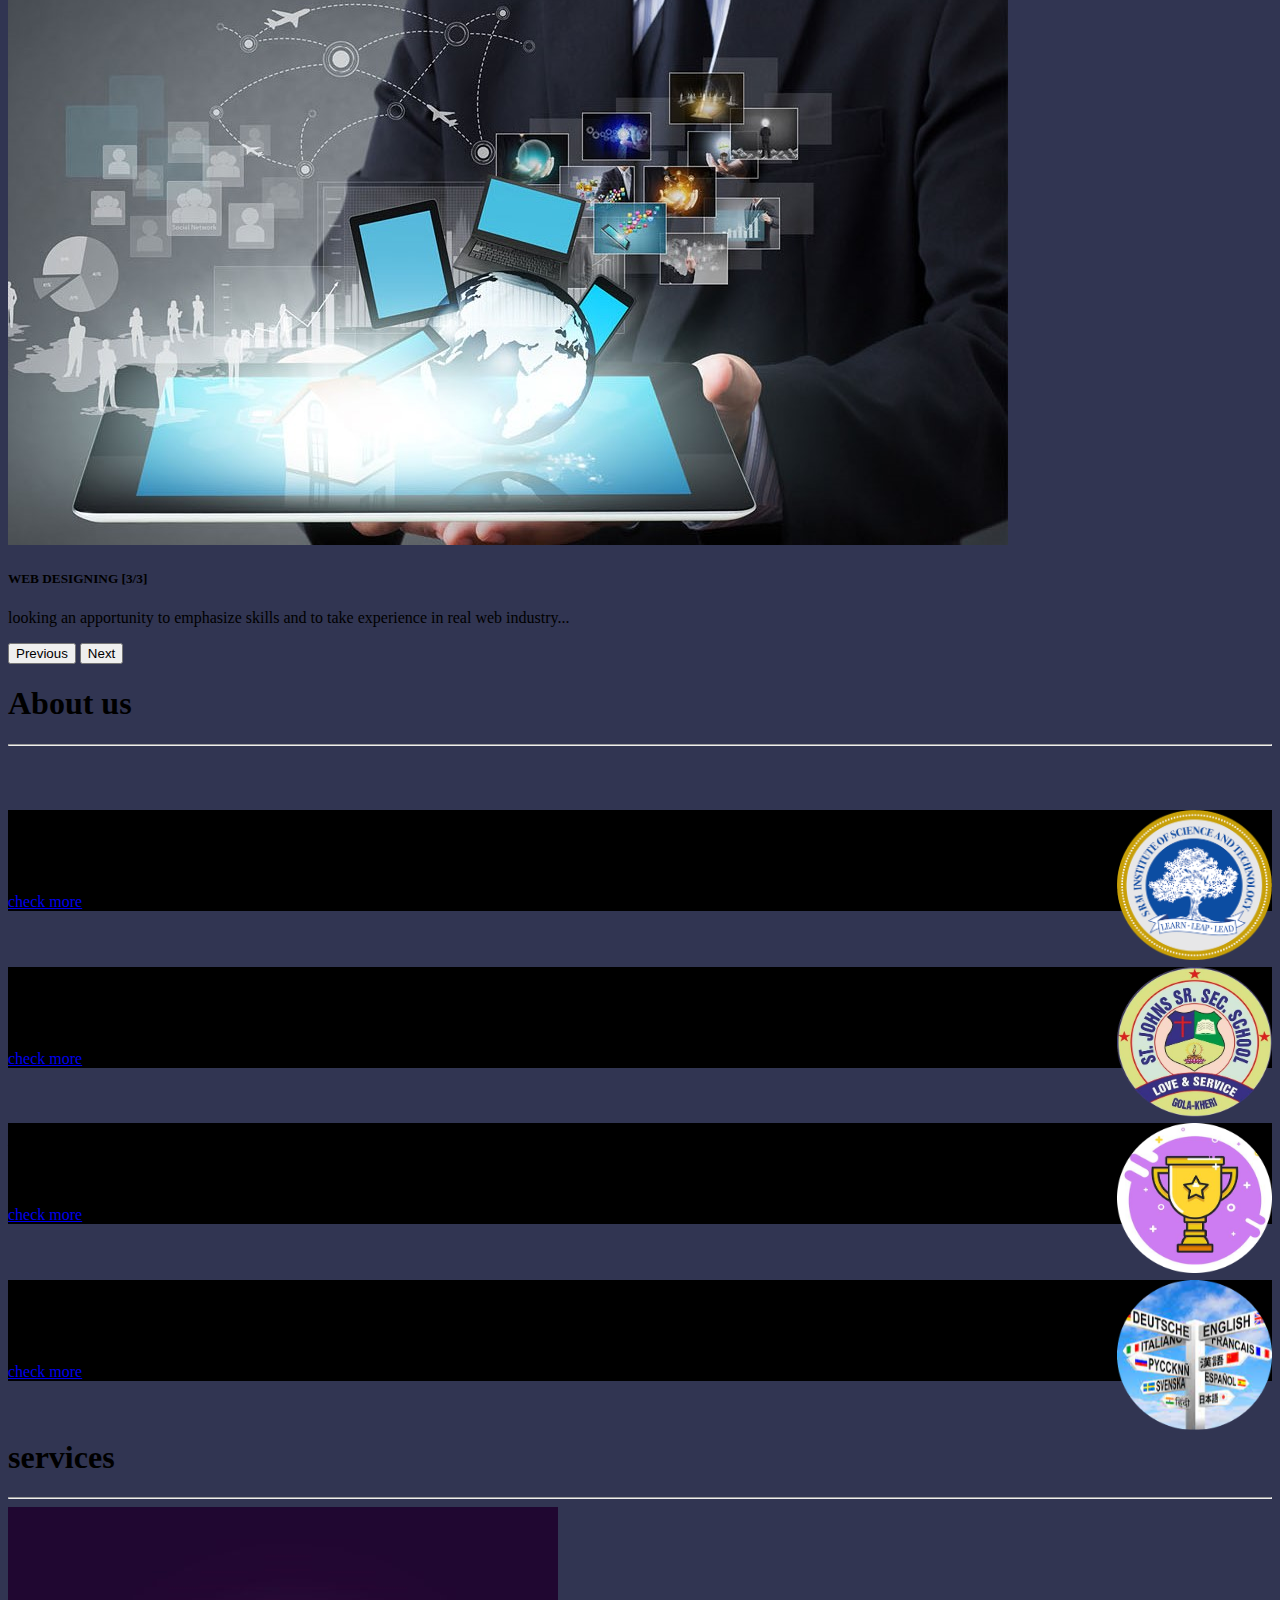
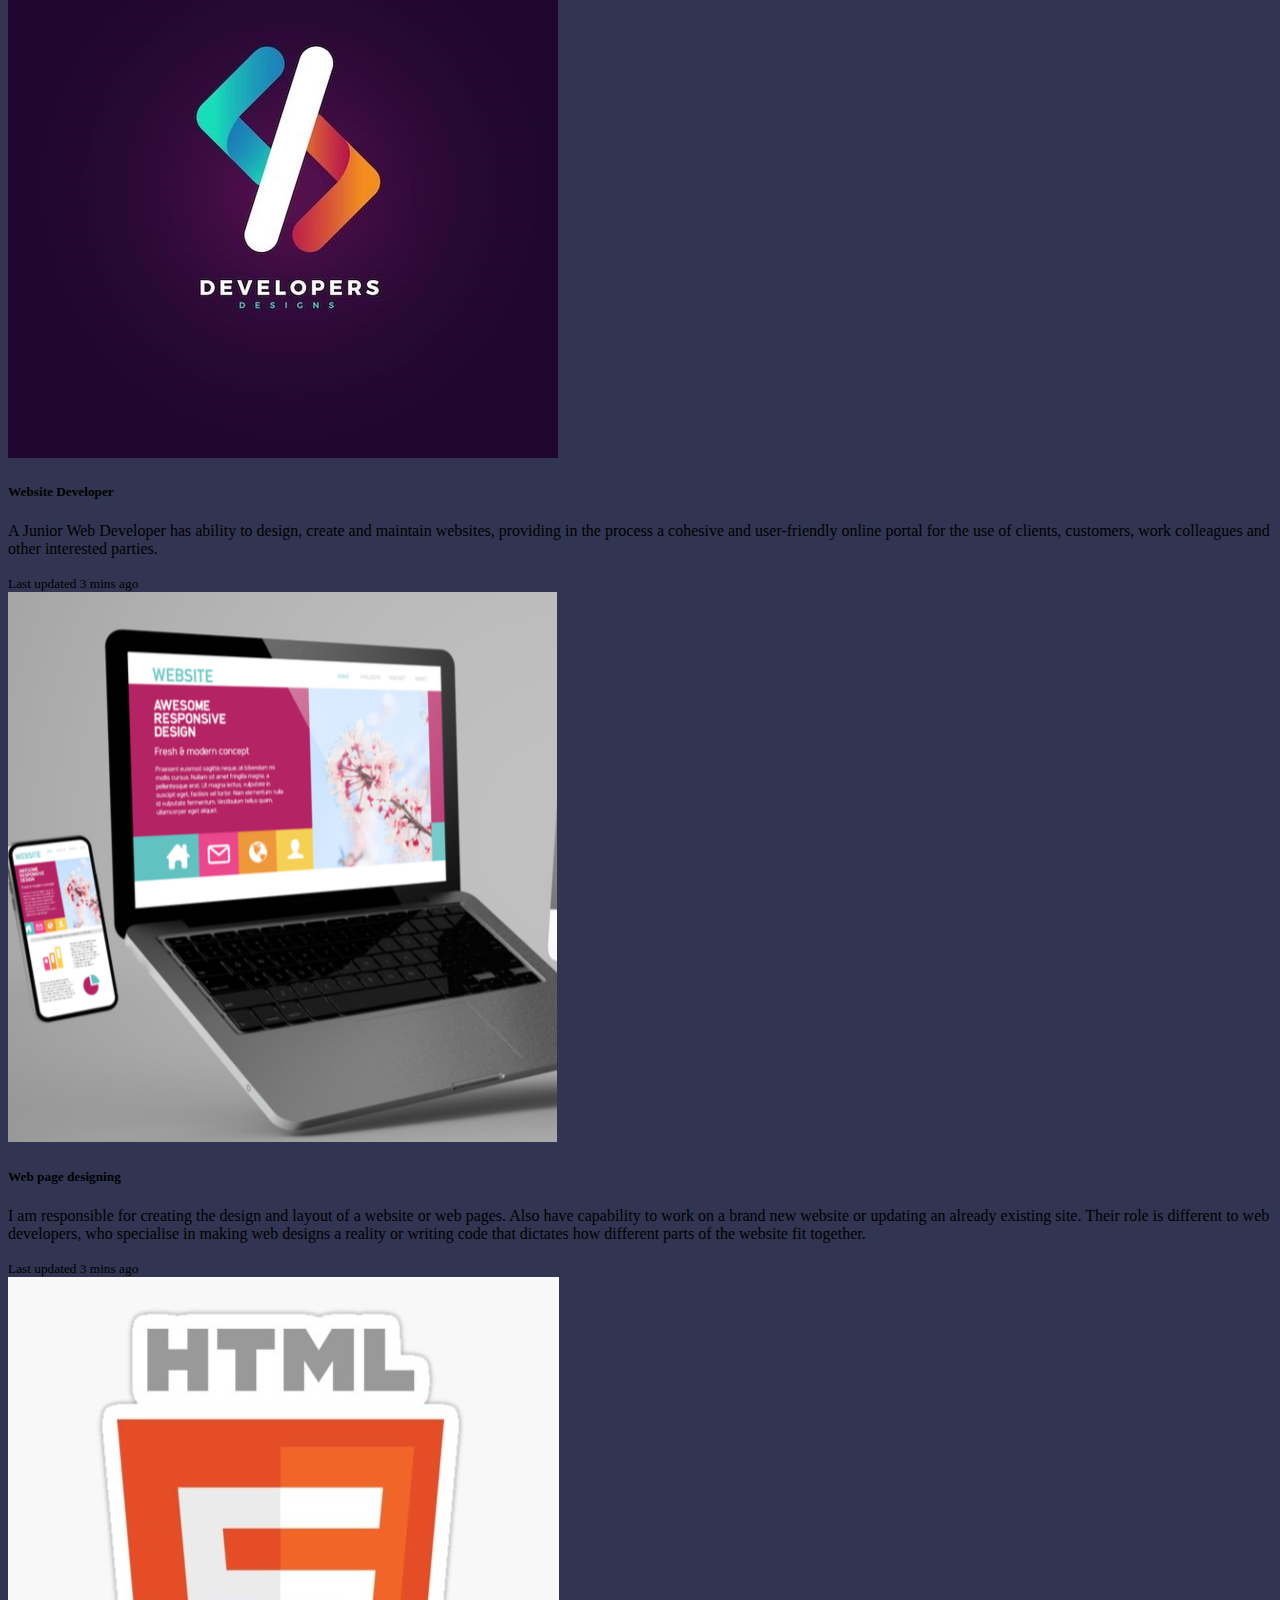
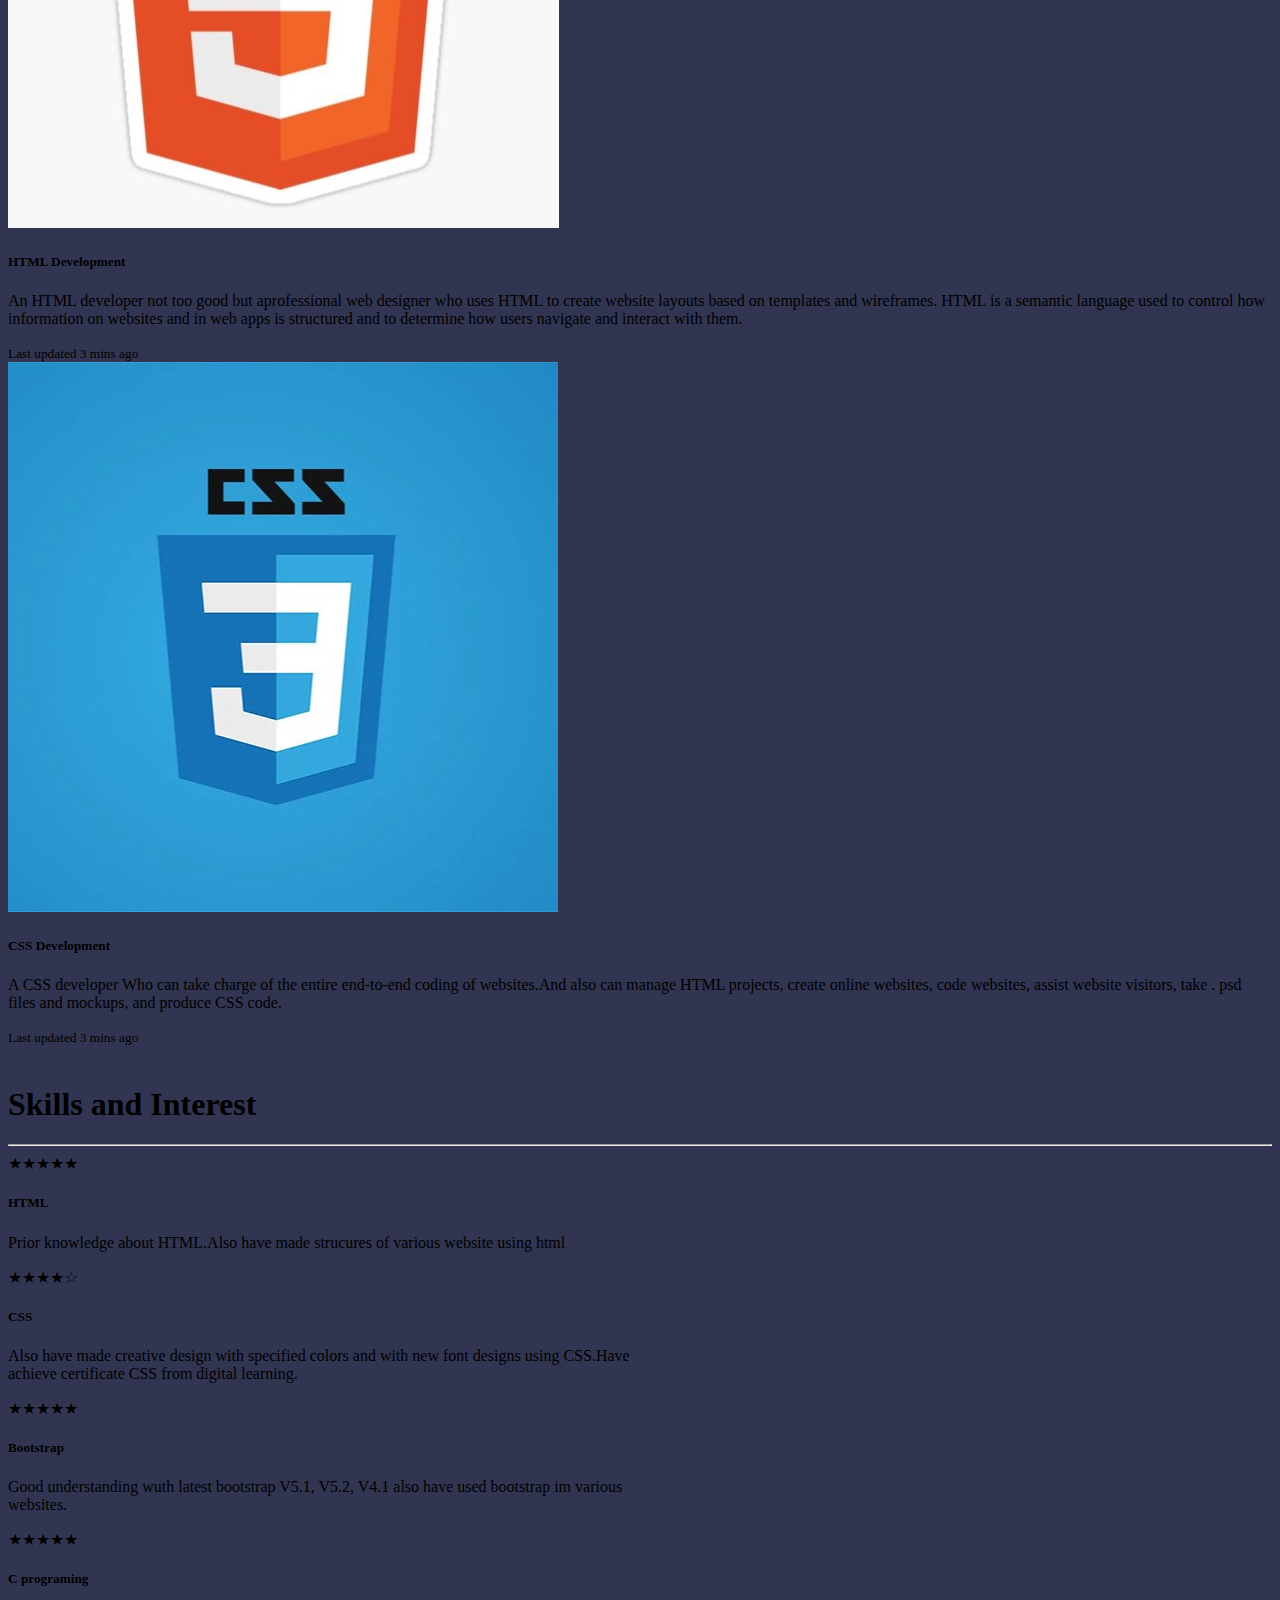
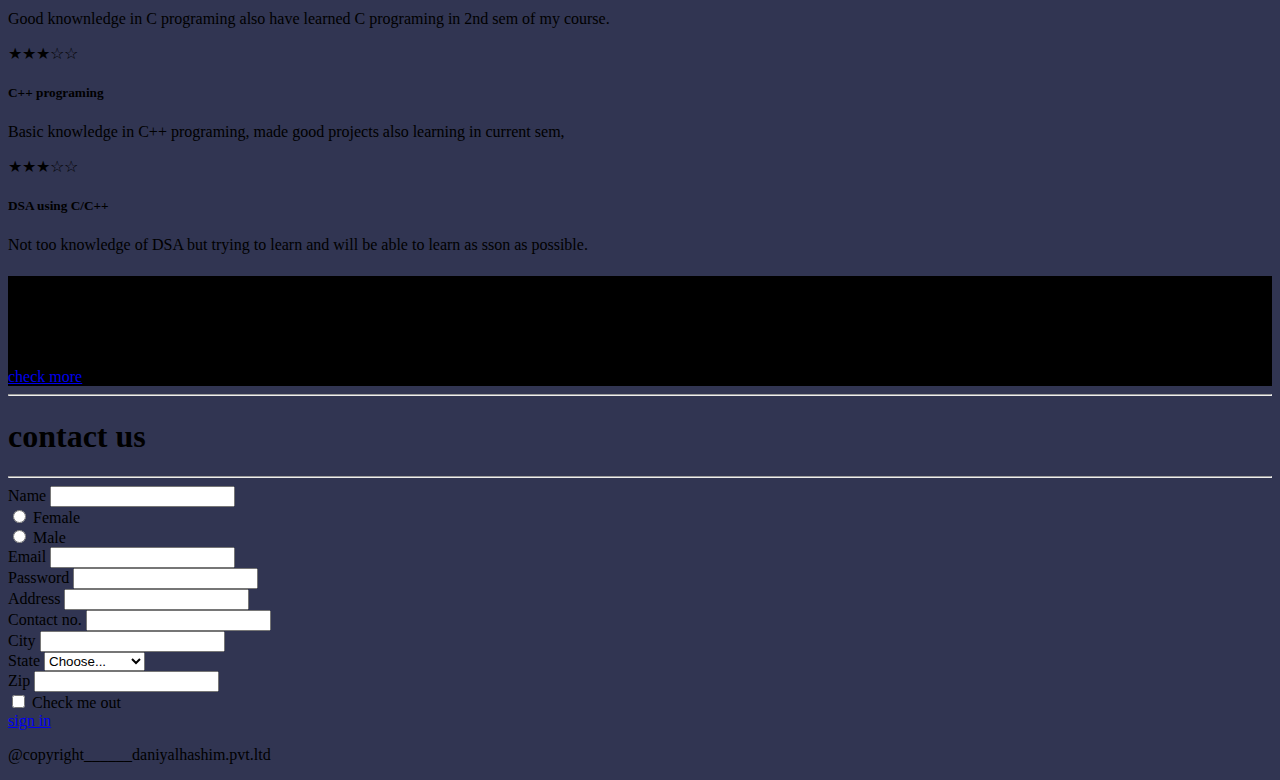
==== commit b1910306: "Add files via upload" ====
--- a/index.html
+++ b/index.html
@@ -22,7 +22,7 @@
           <div class="collapse navbar-collapse" id="navbarSupportedContent">
             <ul class="navbar-nav ml-auto  mb-2 mb-lg-0 me-2">
               <li class="nav-item">
-                <a class="nav-link active" aria-current="page" href="websitno 2.html">Home</a>
+                <a class="nav-link active" aria-current="page" href="home.html">Home</a>
               </li>
               <li class="nav-item">
                 <a class="nav-link" href="about.html">About us</a>
@@ -156,7 +156,7 @@
                 
                 <h2 class="h21 ">Languages</h2>
                 <p>I am fluent in English (Both spoken and written)also I know Hindi,French and Urdu..</p>
-                <a href="https://en.wikipedia.org/wiki/Language" class="btn btn-outline-info mb-2" role="button">check more</a>
+                <a href="lang.pdf" class="btn btn-outline-info mb-2" role="button">check more</a>
               </div>
             </div>
             <br><br>
@@ -238,7 +238,7 @@
         <div class="card-header">★★★★★</div>
         <div class="card-body">
           <h5 class="card-title">HTML</h5>
-          <p class="card-text">Some quick example text to build on the card title and make up the bulk of the card's content.</p>
+          <p class="card-text">Prior knowledge about HTML.Also have made strucures of various website using html </p>
         </div>
       </div>
       </div>
@@ -248,7 +248,7 @@
         <div class="card-header">★★★★☆</div>
         <div class="card-body">
           <h5 class="card-title">CSS</h5>
-          <p class="card-text">d title and make up thvbeuvbieubvuebvubeuivbuvbeuibueuvulk of the card's content.</p>
+          <p class="card-text">Also have made creative design with specified colors and with new font designs using CSS.Have achieve certificate CSS from digital learning.</p>
         </div>
       </div>
       </div>
@@ -262,7 +262,7 @@
         <div class="card-header">★★★★★</div>
         <div class="card-body">
           <h5 class="card-title">Bootstrap</h5>
-          <p class="card-text">Some quick example text to build on the card title and make up the bulk of the card's content.</p>
+          <p class="card-text">Good understanding wuth latest bootstrap V5.1, V5.2, V4.1 also have used bootstrap im various websites.</p>
         </div>
       </div>
       </div>
@@ -272,8 +272,9 @@
         <div class="card-header">★★★★★</div>
         <div class="card-body">
           <h5 class="card-title">C programing</h5>
-          <p class="card-text">Some quick example text to build on the card title and make up the bulk of the card's content.</p>
-        </div>
+          <p class="card-text">Good knownledge in C programing also have learned C programing in 2nd sem of my course.</p>
+        </div>
+      </div>
       </div>
       </div>
       </div>
@@ -285,7 +286,7 @@
         <div class="card-header">★★★☆☆</div>
         <div class="card-body">
           <h5 class="card-title">C++ programing</h5>
-          <p class="card-text">Some quick example text to build on the card title and make up the bulk of the card's content.</p>
+          <p class="card-text">Basic knowledge in C++ programing, made good projects  also learning in current sem,</p>
         </div>
       </div>
       </div>
@@ -295,7 +296,7 @@
         <div class="card-header">★★★☆☆</div>
         <div class="card-body">
           <h5 class="card-title">DSA using C/C++</h5>
-          <p class="card-text">Some quick example text to build on the card title and make up the bulk of the card's content.</p>
+          <p class="card-text">Not too knowledge of DSA but trying to learn and will be able to learn as sson as possible.</p>
         </div>
       </div>
      </div>
